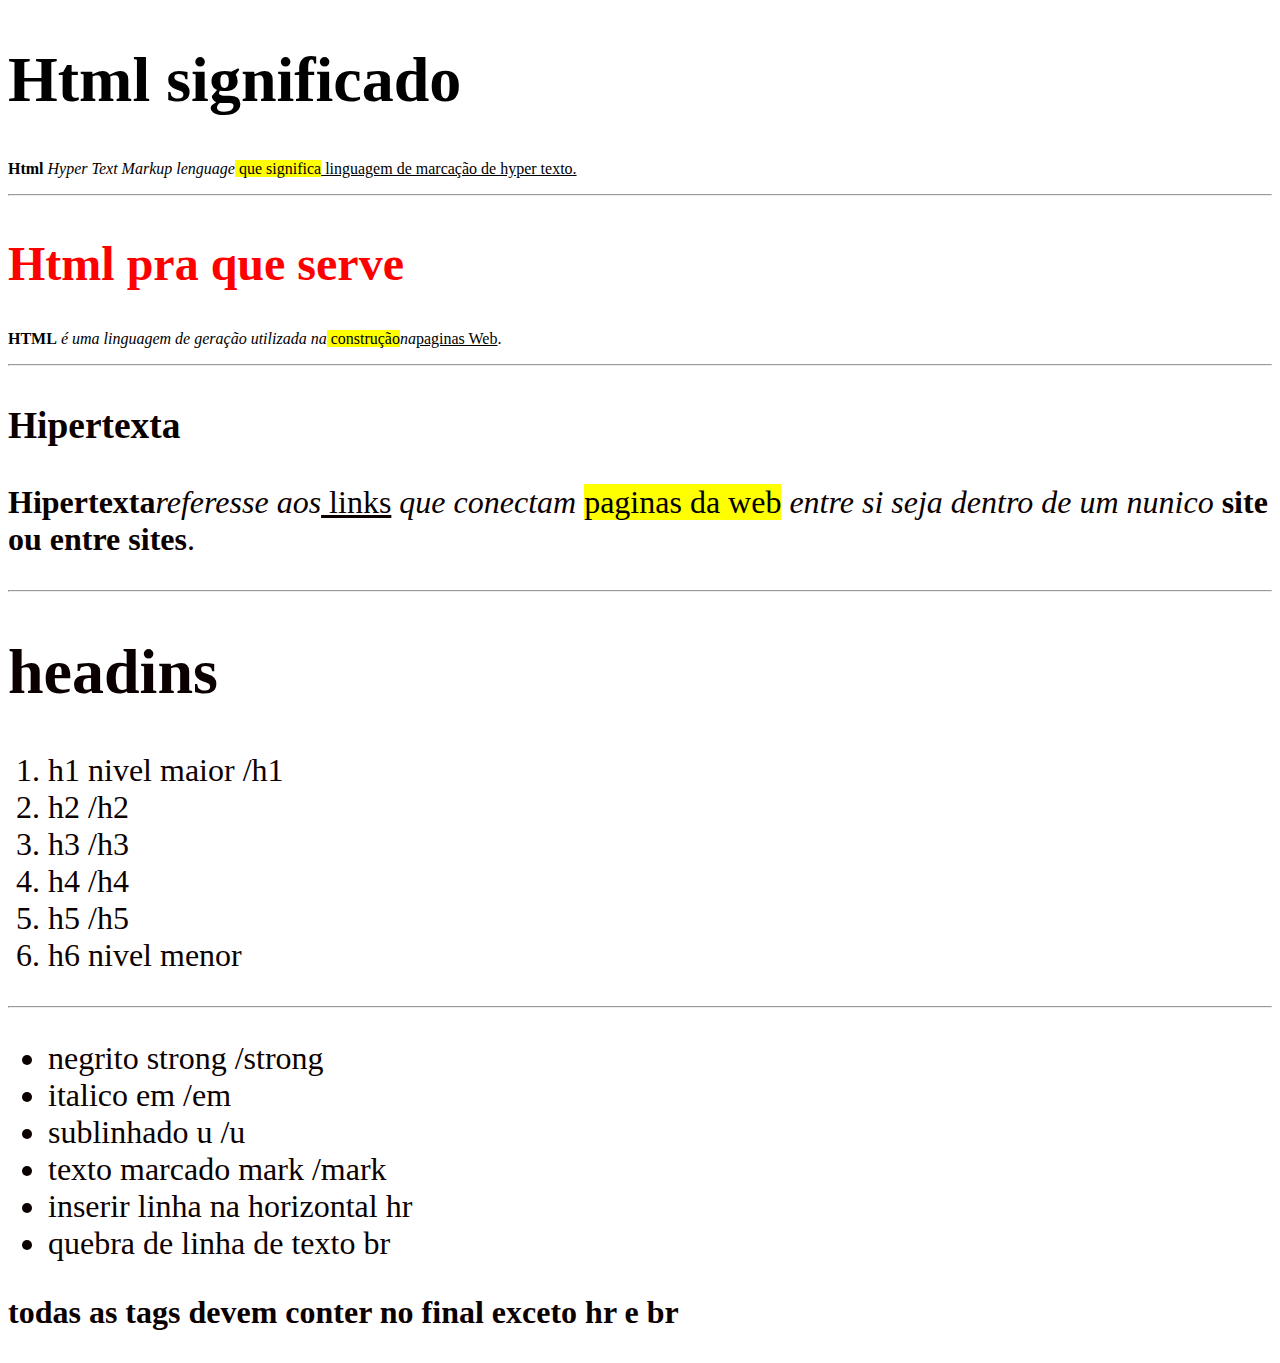
==== atividade0903.html @ db00a30c "Add files via upload" ====
<!DOCTYPE html>
<html lang="pt-br">
  <head>
    <meta charset="UTF-8">
    <title>Atividade avaliativa 09/03</title>
   </head>
   <body>
     <font color=black size=6>
     <h1 aling=left>Html significado </h1>
     </font>
     
     <p><strong>Html</strong><em> Hyper Text Markup lenguage</em><mark> que significa</mark><u> 
     linguagem de marcação de hyper texto.</u></p>
     <hr>
     <font color=red size=6>
     <h2 aling=center>Html pra que serve </h2>
     </font>
     
     <p><strong> HTML</strong><em> é uma linguagem de geração utilizada na</em><mark>
     construção</mark><em>na</em><u>paginas Web</u>.</p>
     <hr>
     <font color=blu size=6>
     <h3 aling=rigth>Hipertexta</h3>
     
     <p><strong>Hipertexta</strong><em>referesse aos</em><u> links</u><em> que conectam</em>
     <mark> paginas da web</mark><em> entre si seja dentro de um nunico</em><strong> site ou 
     entre sites</strong>.</p>
     <hr>
     <h1>headins</h1>
     <ol>
     <li>h1 nivel maior /h1</li>
     <li>h2 /h2</li>
     <li>h3 /h3</li>
     <li>h4 /h4</li>
     <li>h5 /h5</li>
     <li>h6 nivel menor</li>
     </ol>
     <hr>
     <ul>
     <li>negrito strong /strong</li>
     <li>italico em /em</li>
     <li>sublinhado u /u</li>
     <li>texto marcado mark /mark</li>
     <li>inserir linha na horizontal hr</li>
     <li>quebra de linha de texto br</li>
     </ul>
     
     <p><strong>todas as tags devem conter
     </ nome da tag> no final exceto hr e br 
     </p>
     </hr>
  </body>
</html>
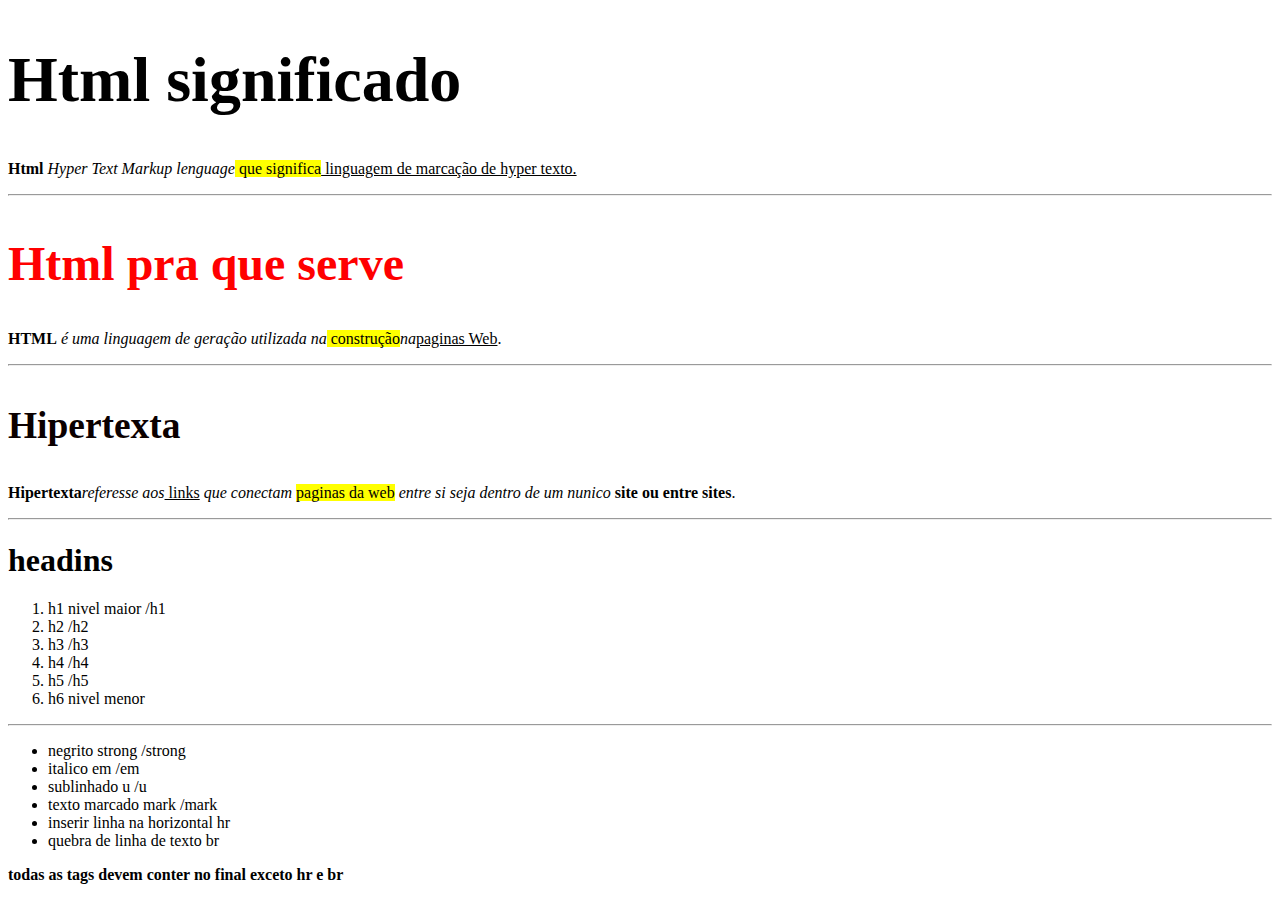
==== commit 301394b5: "Update atividade0903.html" ====
--- a/atividade0903.html
+++ b/atividade0903.html
@@ -21,6 +21,7 @@
      <hr>
      <font color=blu size=6>
      <h3 aling=rigth>Hipertexta</h3>
+     </font>
      
      <p><strong>Hipertexta</strong><em>referesse aos</em><u> links</u><em> que conectam</em>
      <mark> paginas da web</mark><em> entre si seja dentro de um nunico</em><strong> site ou 
@@ -50,4 +51,4 @@
      </p>
      </hr>
   </body>
-</html>  +</html>  
